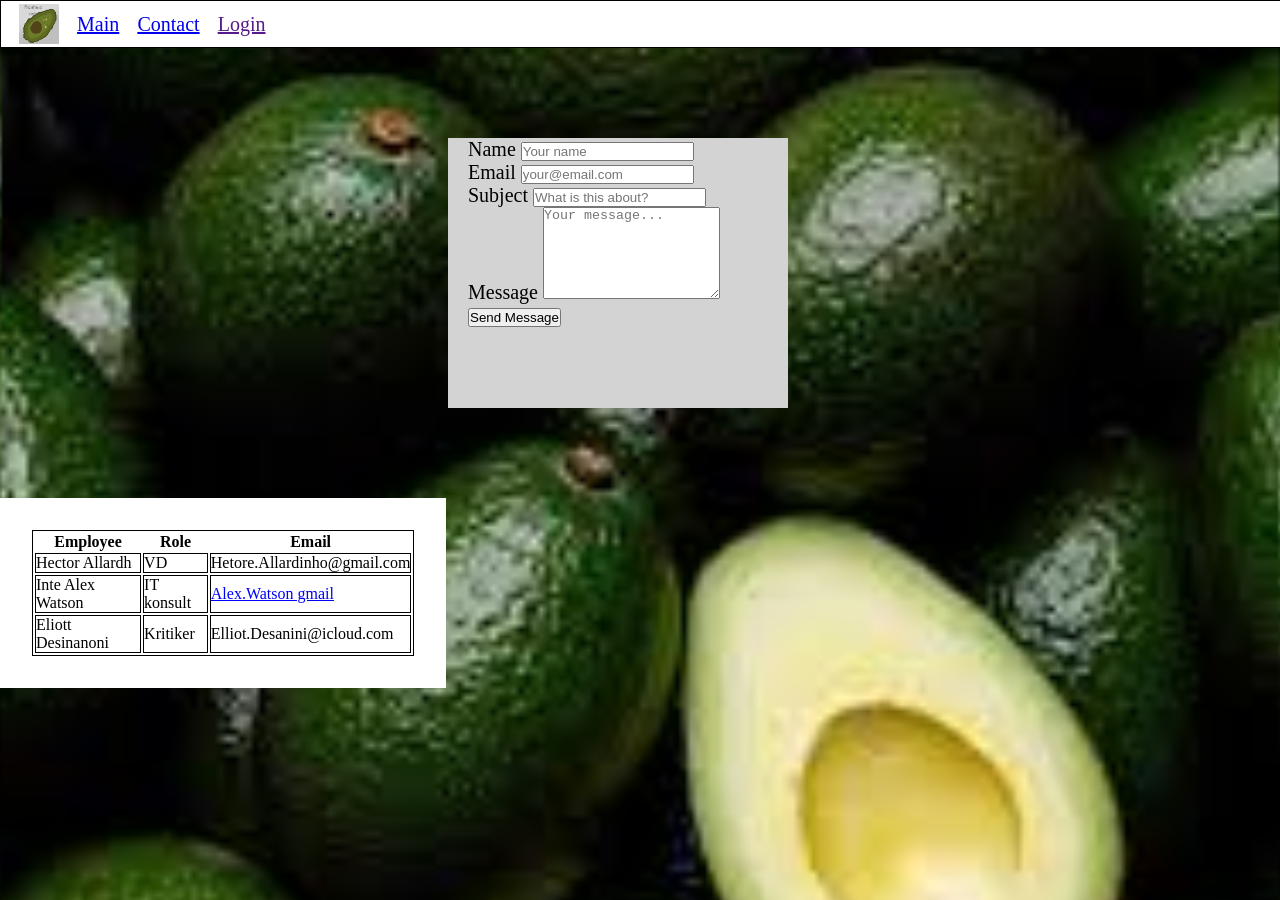
==== Contact.html @ ddf52880 "Contact page" ====
<!DOCTYPE html>
<html lang="en">
<head>
    <meta charset="UTF-8">
    <meta name="viewport" content="width=device-width, initial-scale=1.0">
    <title>Document</title>
    <link rel="stylesheet" href="style.css">
</head>
    <body>
        <header>
          <div class="grid-container">
           <nav id="main-nav">
             <ul>
               <li>
                <a><img id="Logo" src="Bilder/Logo.png" alt="Logo"></a>
                </li>
             <li class="Header_link"><a href="index.html">Main</a></li>
             <li class="Header_link"><a href="Contact.html">Contact</a></li>
             <li class="Header_link"><a href="">Login</a></li>
            </ul>
         </nav>
         </div>
    </header>
    <section id="Contact_form">
        <form>
          <label for="name">Name</label>
          <input type="text" placeholder="Your name"> <br>

          <label for="email">Email</label>
          <input type="email" placeholder="your@email.com"> <br>

          <label for="subject">Subject</label>
          <input type="text" placeholder="What is this about?"> <br>

          <label for="message">Message</label>
          <textarea rows="6" placeholder="Your message..."></textarea> <br>

          <button type="submit">Send Message</button>
        </form>
    </section>
    <footer id="Footer">
      <table>
        <tr>
          <th>Employee</th>
          <th>Role</th>
          <th>Email</th>
        </tr>
        <tr>
          <td>Hector Allardh</td>
          <td>VD</td>
          <td>Hetore.Allardinho@gmail.com</td>
        </tr>
        <tr>
         <td>Inte Alex Watson</td>
         <td>IT konsult</td>
         <td id="Alex_gmail">Alex.Watson gmail</td>
       </tr>
       <tr>
        <td>Eliott Desinanoni</td>
        <td>Kritiker</td>
        <td>Elliot.Desanini@icloud.com</td>
       </tr>
      </table>
    </footer>
    </body>
</html>
---- style.css ----
* {
    margin: 0;
    padding: 0;
}

body {
    background-image: url(Bilder/Avocados_bakgrund.jpg);
    background-size: cover;
}

header {
    height: 6vh;
    border:1px solid black;
}

header .grid-container {
    display: grid;
    grid-template-columns: auto 1fr;
    grid-template-areas: "logo options";
    width: 10%;
}

#Logo{
    width: 40px;
    grid-area: "logo";
}

#Box_text{
    font-size: 300%;
    background-color: white;
    width: 30%;
    border:1px solid black;
    padding: 10px;
}

header {
  background-color: white;
  width: 100%;
  height: fit-content;
  position: sticky;
  top: 0;
}

header ul {
  display: flex;
  list-style: none;
  justify-content: space-evenly;
}

header a {
  display: flex;
  padding: 3px;
  margin-left: 5px;
  transition: background-color 0.1s;
  justify-content: center;
  align-items: center;
  font-size: 20px;
}

header a:hover {
  height: 83%;
  background-color: rgb(197, 197, 197);
}

header nav ul {
  justify-content: left;
  padding-left: 10px;
  gap: min(150px, 3%);
  height: 100%;

}

header nav ul li {
  display: flex;
  align-items: center;
  justify-self: center;
}

#Body_text {
  background-color: rgb(198, 198, 198);
  font-size: 150%;
  padding: 60px;
  border: 40px;
  border:1px solid black;
}

#Footer {
  background-color: white;
  width: 33%;
  padding: 12px;
}

table td, table{
  margin: 20px;
  border:1px solid black;
}

#Alex_gmail{
  color: blue;
  text-decoration-line: underline;
}

#Contact_form{
  background-color: lightgray;
  width: 25vw;
  height: 30vh;
  padding-left: 20px;
  font-size: 20px;
  margin-left: 35vw;
  margin-top: 10vh;
  margin-bottom: 10vh;
}
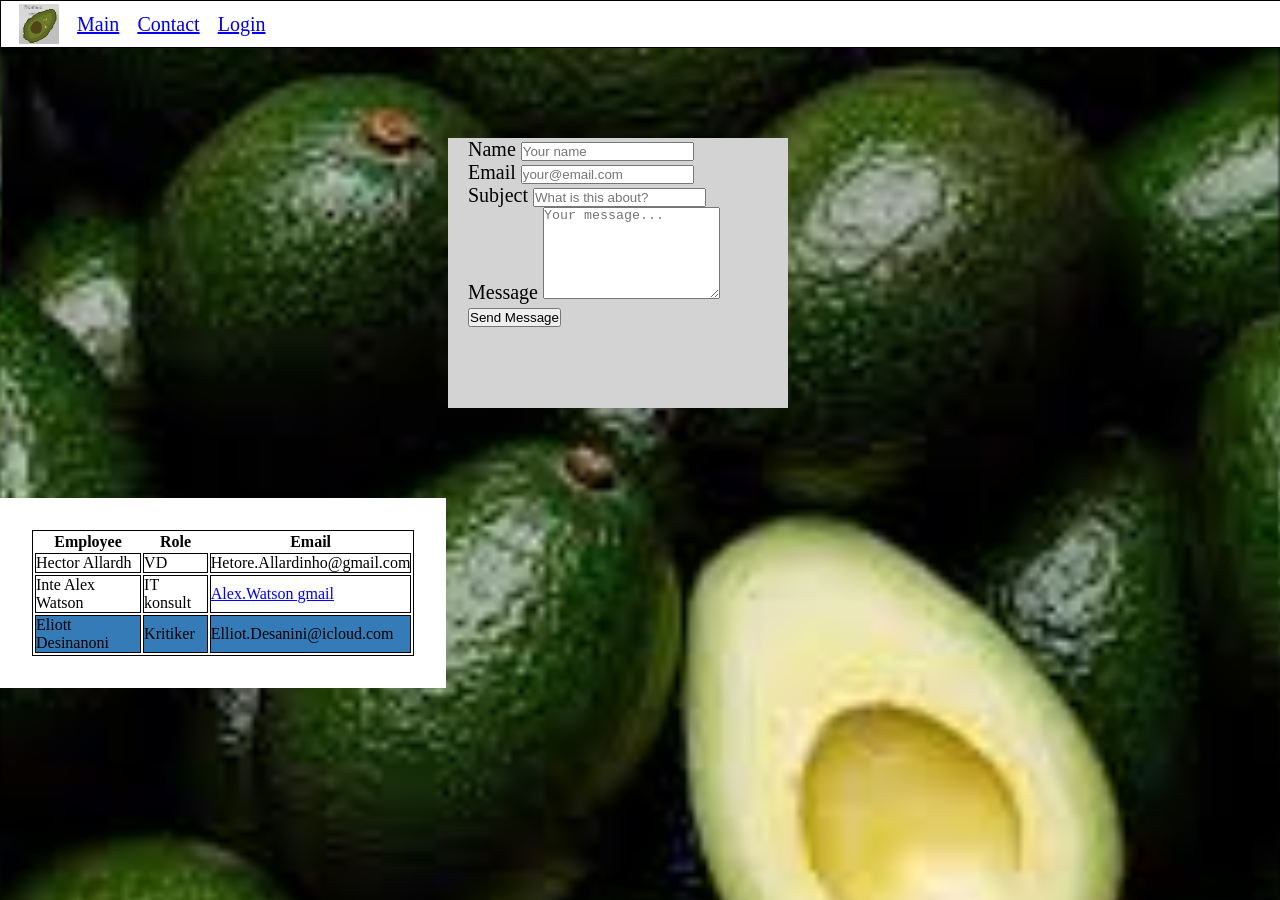
==== commit feb8d4a4: "Jag blev klar på fredag men glömde att commita whoops" ====
--- a/Contact.html
+++ b/Contact.html
@@ -4,7 +4,7 @@
     <meta charset="UTF-8">
     <meta name="viewport" content="width=device-width, initial-scale=1.0">
     <title>Document</title>
-    <link rel="stylesheet" href="style.css">
+    <link rel="stylesheet" href="css/style.css">
 </head>
     <body>
         <header>
@@ -12,11 +12,11 @@
            <nav id="main-nav">
              <ul>
                <li>
-                <a><img id="Logo" src="Bilder/Logo.png" alt="Logo"></a>
+                <a><img id="Logo" src="images/Logo.png" alt="Logo"></a>
                 </li>
              <li class="Header_link"><a href="index.html">Main</a></li>
              <li class="Header_link"><a href="Contact.html">Contact</a></li>
-             <li class="Header_link"><a href="">Login</a></li>
+             <li class="Header_link"><a href="Login.html">Login</a></li>
             </ul>
          </nav>
          </div>
--- a/css/style.css
+++ b/css/style.css
@@ -0,0 +1,135 @@
+* {
+    margin: 0;
+    padding: 0;
+}
+
+body {
+    background-image: url(../images/Avocados_bakgrund.jpg);
+    background-size: cover;
+}
+
+header {
+    height: 6vh;
+    border:1px solid black;
+}
+
+header .grid-container {
+    display: grid;
+    grid-template-columns: auto 1fr;
+    grid-template-areas: "logo options";
+    width: 10%;
+}
+
+#Logo{
+    width: 40px;
+    grid-area: "logo";
+}
+
+#Box_text{
+    font-size: 300%;
+    background-color: white;
+    width: 30%;
+    border:1px solid black;
+    padding: 10px;
+}
+
+header {
+  background-color: white;
+  width: 100%;
+  height: fit-content;
+  position: sticky;
+  top: 0;
+}
+
+header ul {
+  display: flex;
+  list-style: none;
+  justify-content: space-evenly;
+}
+
+header a {
+  display: flex;
+  padding: 3px;
+  margin-left: 5px;
+  transition: background-color 0.1s;
+  justify-content: center;
+  align-items: center;
+  font-size: 20px;
+}
+
+header a:hover {
+  height: 83%;
+  background-color: rgb(197, 197, 197);
+}
+
+header nav ul {
+  justify-content: left;
+  padding-left: 10px;
+  gap: min(150px, 3%);
+  height: 100%;
+
+}
+
+header nav ul li {
+  display: flex;
+  align-items: center;
+  justify-self: center;
+}
+
+#Body_text {
+  background-color: rgb(198, 198, 198);
+  font-size: 150%;
+  padding: 60px;
+  border: 40px;
+  border:1px solid black;
+}
+
+#Footer {
+  background-color: white;
+  width: 33%;
+  padding: 12px;
+}
+
+tr:nth-child(4) {
+  background-color: rgb(53, 123, 184);
+}
+
+table td, table{
+  margin: 20px;
+  border:1px solid black;
+}
+
+#Alex_gmail{
+  color: blue;
+  text-decoration-line: underline;
+}
+
+#Contact_form{
+  background-color: lightgray;
+  width: 25vw;
+  height: 30vh;
+  padding-left: 20px;
+  font-size: 20px;
+  margin-left: 35vw;
+  margin-top: 10vh;
+  margin-bottom: 10vh;
+}
+
+#Login_form{
+  background-color: gainsboro;
+  align-items: center;
+  width: 18vw;
+}
+
+#Login_form input{
+  margin-left: 2vw;
+}
+
+#Login_form label{
+  margin-left: 2vw;
+}
+
+#Button_login{
+  margin-left: 38%;
+}
+
